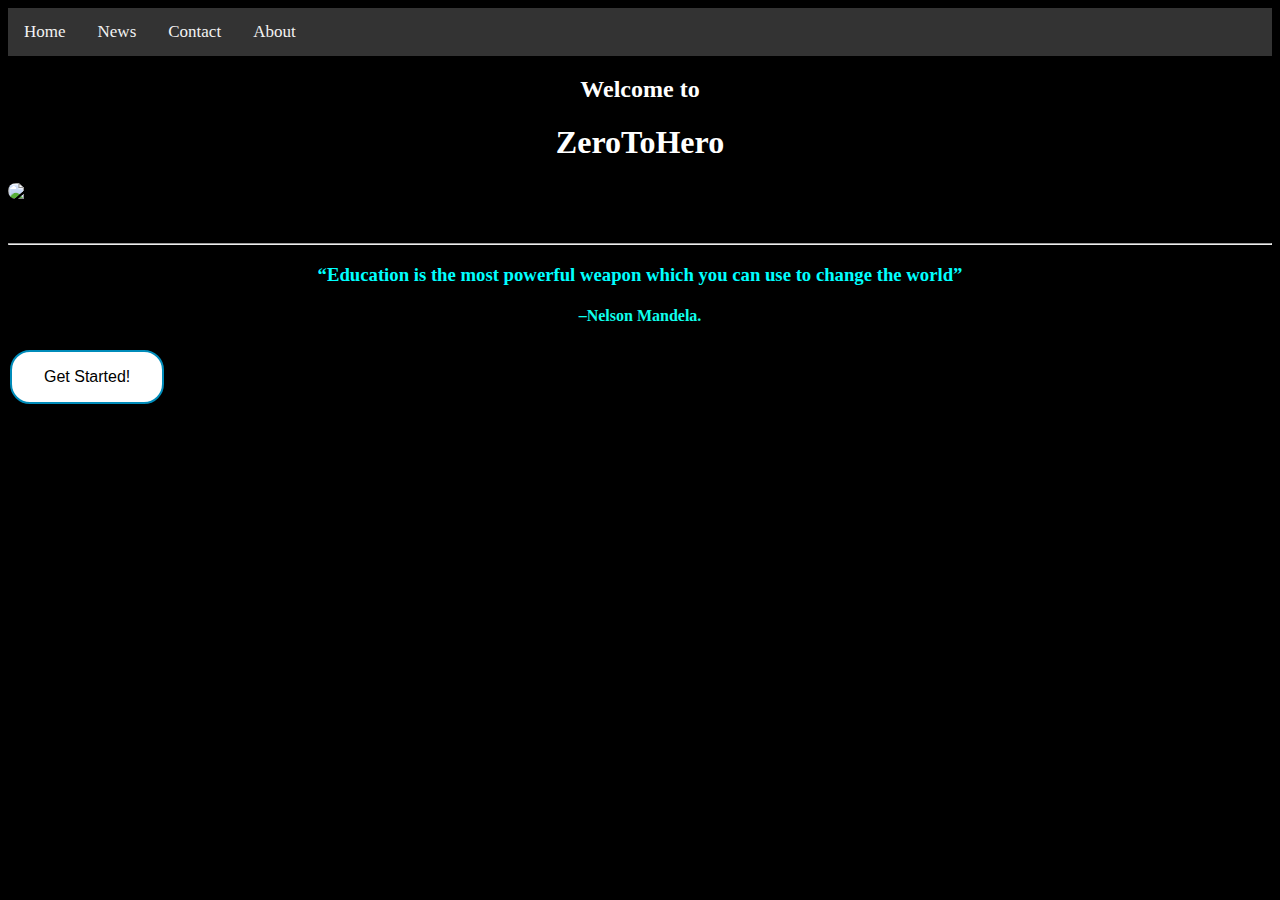
==== index.html @ c1fc9324 "Add files via upload" ====
<!DOCTYPE html>
<html>
<head>
    <link rel="icon"  type="jpg" href="TabIcon.jpg">
    <title>ZeroToHero</title>
    <link rel="icon" href="C:\Users\AlbyShahab\OneDrive\Dokumen\ZRT pics\icons8-fire-64.png">
</head>
<body>
    <link rel="stylesheet" href="style.css">
    <div class="topnav">
        <a class="active" href="index.html">Home</a>
        <a href="#news">News</a>
        <a href="contact.html">Contact</a>
        <a href="about.html">About</a>
      </div>

    <h2>Welcome to</h2>
    <h1><b>ZeroToHero</b></h1>
    <img src="C:\Users\AlbyShahab\OneDrive\Dokumen\ZRT pics\icons8-fire-96.png">
    <br>
    <br>
    <hr> 
    <div class="container">
     <h3>“Education is the most powerful weapon which you can use to change the world”</h3>   
     <h4>–Nelson Mandela.</h4> 
    </div> 
    <a href="2ndpg.html">
        <button class="button button2">Get Started!</button>                    
    </a>    
</body>    
</html>
---- style.css ----
h2{
  font-family: Verdana;
  color: White;
  text-align: center;
}

h1{
    font-family: Agency FB;
    color: White;
    text-align: center;
}

h4{
    font-family: verdana;
    color: rgb(15, 255, 235);
    text-align: center;
}

h3{
    font-family: Agency FB;
    color: aqua;
    text-align: center;    
}

body{
    background-color: rgb(0, 0, 0);
}

img{
  border-radius: 20px;
  display: block;
  margin-left: auto;
  margin-right: auto;
  size: 100px;
}

.topnav {
    background-color: #333;
    overflow: hidden;
}
  .topnav a {
    float: left;
    color: #f2f2f2;
    text-align: center;
    padding: 14px 16px;
    text-decoration: none;
    font-size: 17px;
    font-family: Verdana;
  }

  .topnav a:hover {
    background-color: #ddd;
    color: black;
  }

  .button {
    background-color: white;
    border: none;
    color: white;
    padding: 16px 32px;
    text-align: center;
    text-decoration: none;
    display: inline-block;
    font-size: 16px;
    margin: 4px 2px;
    transition-duration: 0.4s;
    cursor: pointer;
    border-radius: 20px;
  }
  
  .button1 {
    background-color: rgb(255, 255, 255); 
    color: black; 
    border: 2px solid #ffffff;
  }
  
  .button1:hover {
    background-color: #795ba1;
    color: white;
  }
  
  .button2 {
    background-color: white; 
    color: black; 
    border: 2px solid #008CBA;
  }
  
  .button2:hover {
    background-color: #008CBA;
    color: white;
    size: 30px;
  }
  
  .button3 {
    background-color: white; 
    color: black; 
    border: 2px solid #f44336;
  }
  
  .button3:hover {
    background-color: #f44336;
    color: white;
  }
  
  .button4 {
    background-color: white;
    color: black;
    border: 2px solid #e7e7e7;
  }
  
  .button4:hover {background-color: #e7e7e7;}
  
  .button5 {
    background-color: white;
    color: black;
    border: 2px solid #555555;
  }
  
  .button5:hover {
    background-color: #555555;
    color: white;
  }
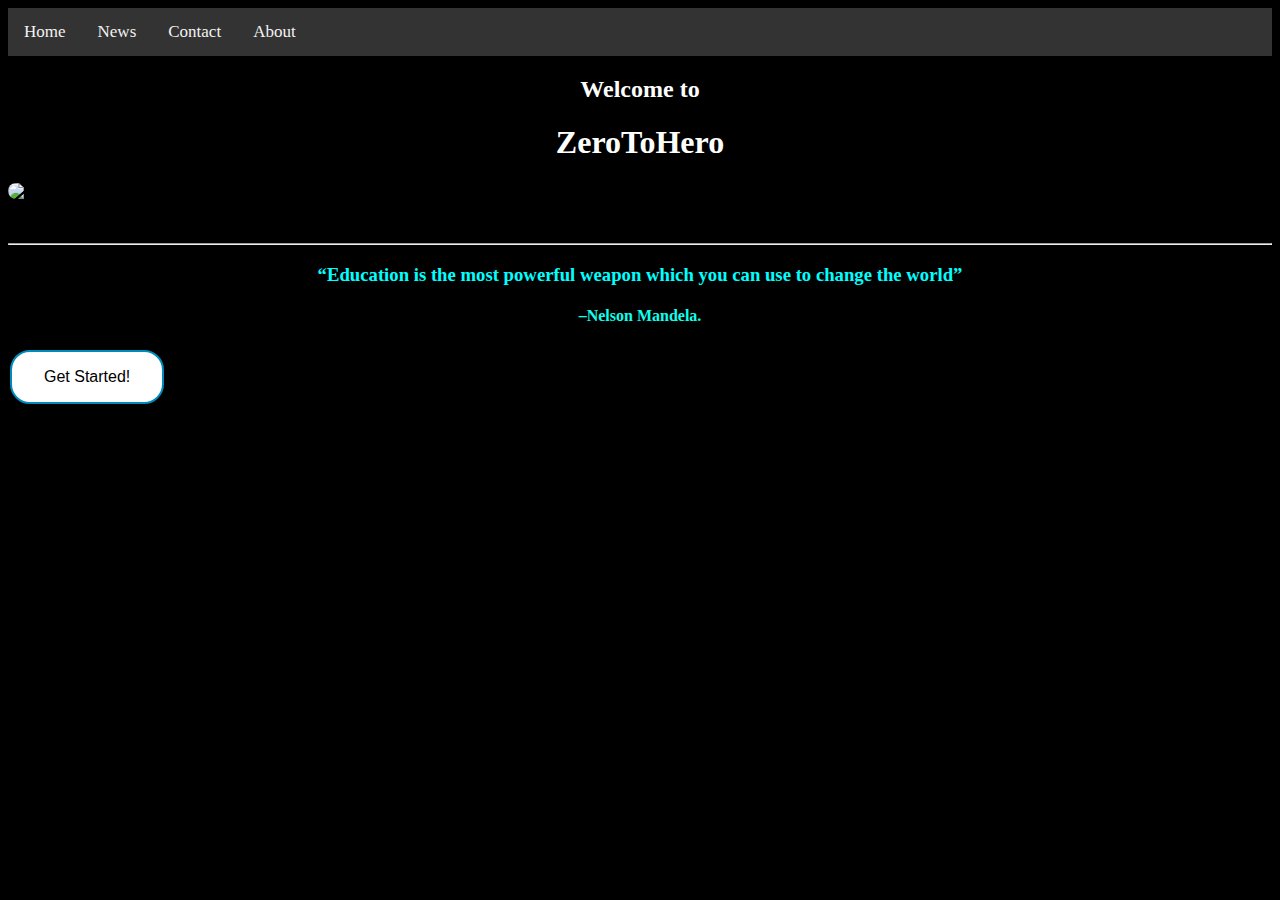
==== commit 078925d8: "Update index.html" ====
--- a/index.html
+++ b/index.html
@@ -16,7 +16,7 @@
 
     <h2>Welcome to</h2>
     <h1><b>ZeroToHero</b></h1>
-    <img src="C:\Users\AlbyShahab\OneDrive\Dokumen\ZRT pics\icons8-fire-96.png">
+    <img src=".../ZRT pics/icons8-fire-96.png">
     <br>
     <br>
     <hr> 
@@ -28,4 +28,4 @@
         <button class="button button2">Get Started!</button>                    
     </a>    
 </body>    
-</html>+</html>
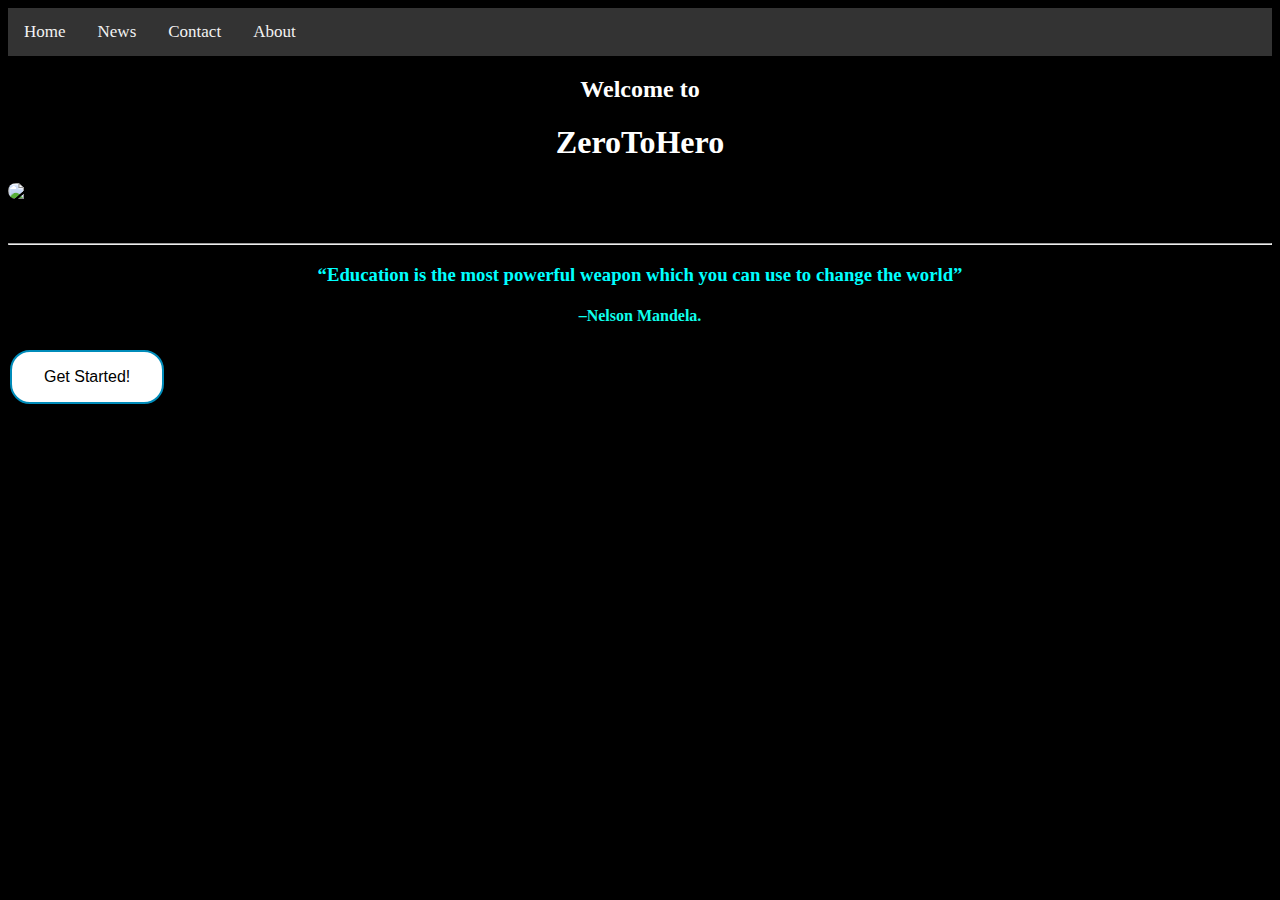
==== commit b13d9150: "Update index.html" ====
--- a/index.html
+++ b/index.html
@@ -16,7 +16,7 @@
 
     <h2>Welcome to</h2>
     <h1><b>ZeroToHero</b></h1>
-    <img src=".../ZRT pics/icons8-fire-96.png">
+    <img src="../ZRT pics/icons8-fire-96.png">
     <br>
     <br>
     <hr> 
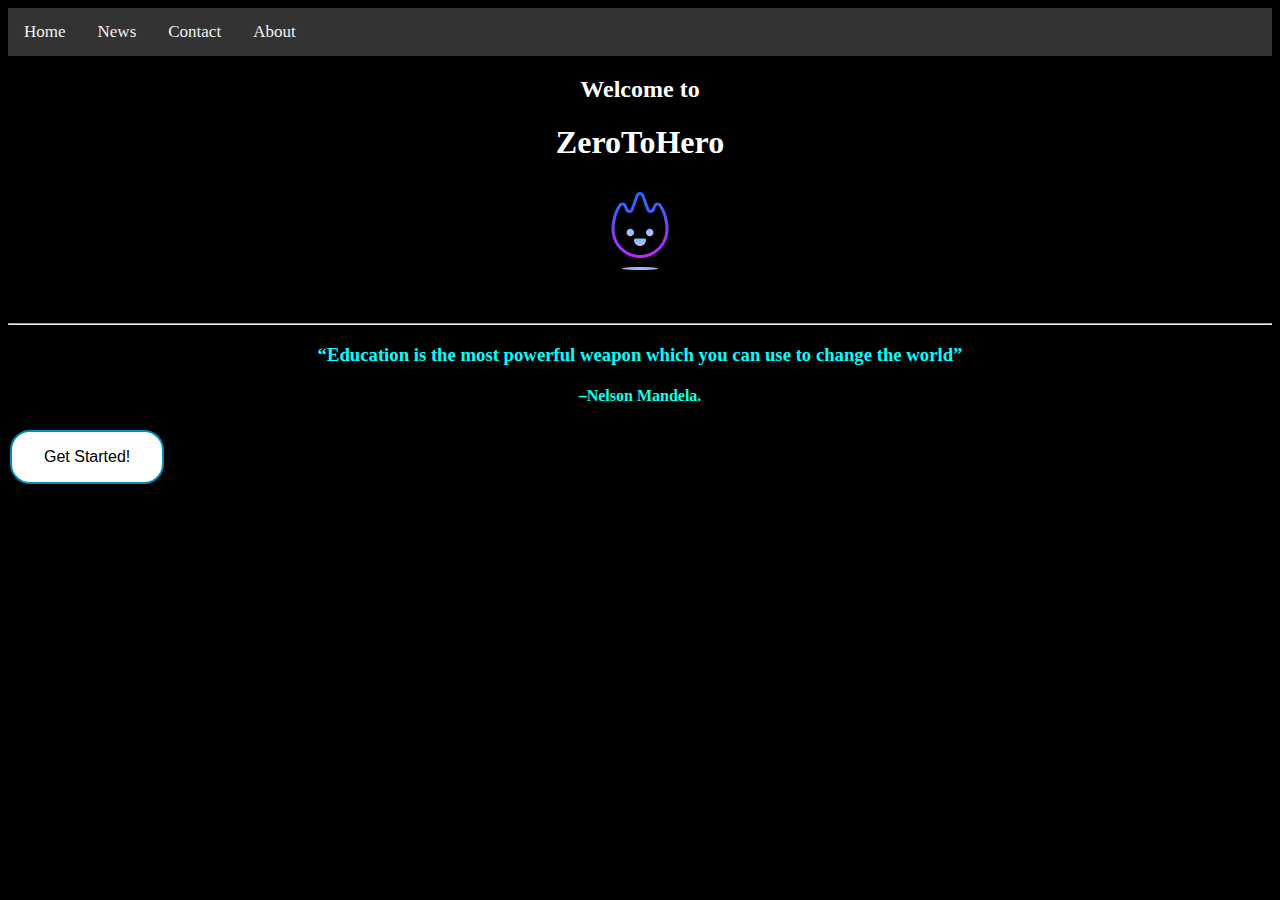
==== commit 4a88ba3c: "Update index.html" ====
--- a/index.html
+++ b/index.html
@@ -16,7 +16,7 @@
 
     <h2>Welcome to</h2>
     <h1><b>ZeroToHero</b></h1>
-    <img src="../ZRT pics/icons8-fire-96.png">
+    <img src="icons8-fire-96.png">
     <br>
     <br>
     <hr> 
